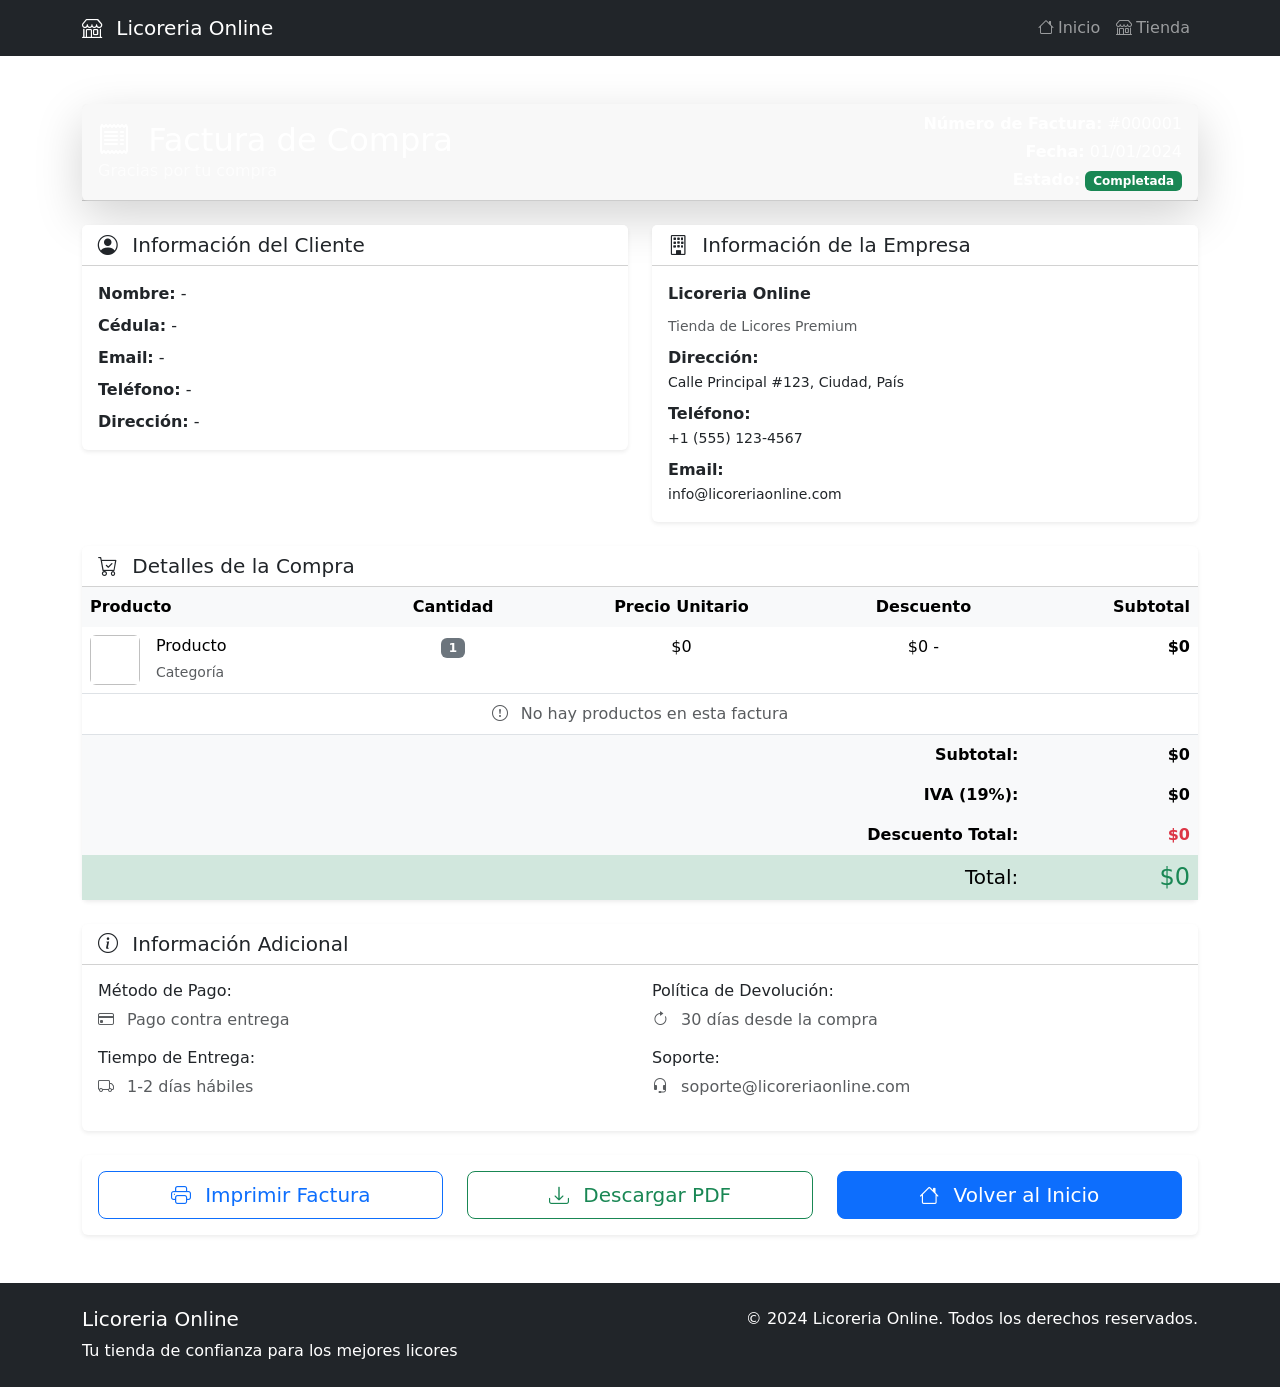
==== demo/src/main/resources/templates/factura.html @ d2fa89ad "Implementación de la página de factura en MainController, adición de estilos para el modal de client" ====
<!DOCTYPE html>
<html lang="es" xmlns:th="http://www.thymeleaf.org">
<head>
    <meta charset="UTF-8">
    <meta name="viewport" content="width=device-width, initial-scale=1.0">
    <title>Factura de Compra - Licoreria Online</title>
    
    <!-- Bootstrap CSS -->
    <link href="https://cdn.jsdelivr.net/npm/bootstrap@5.2.3/dist/css/bootstrap.min.css" rel="stylesheet">
    <!-- Bootstrap Icons -->
    <link rel="stylesheet" href="https://cdn.jsdelivr.net/npm/bootstrap-icons@1.10.5/font/bootstrap-icons.css">
    <!-- Custom CSS -->
    <link href="/css/styles.css" rel="stylesheet">
    <link href="/css/custom.css" rel="stylesheet">
</head>
<body>
    <!-- Navigation -->
    <nav class="navbar navbar-expand-lg navbar-dark bg-dark">
        <div class="container">
            <a class="navbar-brand" href="/">
                <i class="bi-shop me-2"></i>
                Licoreria Online
            </a>
            <button class="navbar-toggler" type="button" data-bs-toggle="collapse" data-bs-target="#navbarNav">
                <span class="navbar-toggler-icon"></span>
            </button>
            <div class="collapse navbar-collapse" id="navbarNav">
                <ul class="navbar-nav ms-auto">
                    <li class="nav-item">
                        <a class="nav-link" href="/">
                            <i class="bi-house me-1"></i>Inicio
                        </a>
                    </li>
                    <li class="nav-item">
                        <a class="nav-link" href="/">
                            <i class="bi-shop me-1"></i>Tienda
                        </a>
                    </li>
                </ul>
            </div>
        </div>
    </nav>

    <!-- Main Content -->
    <div class="container my-5">
        <!-- Header de la Factura -->
        <div class="row mb-4">
            <div class="col-12">
                <div class="card border-0 shadow-lg">
                    <div class="card-header bg-gradient-primary text-white">
                        <div class="row align-items-center">
                            <div class="col-md-6">
                                <h2 class="mb-0">
                                    <i class="bi-receipt me-2"></i>
                                    Factura de Compra
                                </h2>
                                <p class="mb-0 opacity-75">Gracias por tu compra</p>
                            </div>
                            <div class="col-md-6 text-md-end">
                                <div class="invoice-info">
                                    <p class="mb-1"><strong>Número de Factura:</strong> <span th:text="${encabezado.numeroFactura ?: 'Cargando...'}">#000001</span></p>
                                    <p class="mb-1"><strong>Fecha:</strong> <span th:text="${encabezado.fecha ?: #dates.format(#dates.createNow(), 'dd/MM/yyyy')}">01/01/2024</span></p>
                                    <p class="mb-0"><strong>Estado:</strong> <span class="badge bg-success" th:text="${encabezado.estado ?: 'Completada'}">Completada</span></p>
                                </div>
                            </div>
                        </div>
                    </div>
                </div>
            </div>
        </div>

        <!-- Información del Cliente -->
        <div class="row mb-4">
            <div class="col-md-6">
                <div class="card border-0 shadow-sm">
                    <div class="card-header bg-white">
                        <h5 class="mb-0 text-dark">
                            <i class="bi-person-circle me-2"></i>
                            Información del Cliente
                        </h5>
                    </div>
                    <div class="card-body">
                        <div class="row">
                            <div class="col-12 mb-2">
                                <strong>Nombre:</strong> <span th:text="${encabezado.cliente.nombreCompleto ?: encabezado.cliente.nombre + ' ' + encabezado.cliente.primerApellido + ' ' + encabezado.cliente.segundoApellido}">-</span>
                            </div>
                            <div class="col-12 mb-2">
                                <strong>Cédula:</strong> <span th:text="${encabezado.cliente.clienteId}">-</span>
                            </div>
                            <div class="col-12 mb-2">
                                <strong>Email:</strong> <span th:text="${encabezado.cliente.email}">-</span>
                            </div>
                            <div class="col-12 mb-2">
                                <strong>Teléfono:</strong> <span th:text="${encabezado.cliente.telefono ?: 'No registrado'}">-</span>
                            </div>
                            <div class="col-12">
                                <strong>Dirección:</strong> <span th:text="${encabezado.cliente.direccion ?: 'No registrada'}">-</span>
                            </div>
                        </div>
                    </div>
                </div>
            </div>
            
            <!-- Información de la Empresa -->
            <div class="col-md-6">
                <div class="card border-0 shadow-sm">
                    <div class="card-header bg-white">
                        <h5 class="mb-0 text-dark">
                            <i class="bi-building me-2"></i>
                            Información de la Empresa
                        </h5>
                    </div>
                    <div class="card-body">
                        <div class="row">
                            <div class="col-12 mb-2">
                                <strong th:text="${encabezado.empresa.nombre ?: 'Licoreria Online'}">Licoreria Online</strong>
                            </div>
                            <div class="col-12 mb-2">
                                <small class="text-muted" th:text="${encabezado.empresa.descripcion ?: 'Tienda de Licores Premium'}">Tienda de Licores Premium</small>
                            </div>
                            <div class="col-12 mb-2">
                                <strong>Dirección:</strong> <br>
                                <small th:text="${encabezado.empresa.direccion ?: 'Calle Principal #123, Ciudad, País'}">Calle Principal #123, Ciudad, País</small>
                            </div>
                            <div class="col-12 mb-2">
                                <strong>Teléfono:</strong> <br>
                                <small th:text="${encabezado.empresa.telefono ?: '+1 (555) 123-4567'}">+1 (555) 123-4567</small>
                            </div>
                            <div class="col-12">
                                <strong>Email:</strong> <br>
                                <small th:text="${encabezado.empresa.email ?: 'info@licoreriaonline.com'}">info@licoreriaonline.com</small>
                            </div>
                        </div>
                    </div>
                </div>
            </div>
        </div>

        <!-- Detalles de la Compra -->
        <div class="row mb-4">
            <div class="col-12">
                <div class="card border-0 shadow-sm">
                    <div class="card-header bg-white">
                        <h5 class="mb-0 text-dark">
                            <i class="bi-cart-check me-2"></i>
                            Detalles de la Compra
                        </h5>
                    </div>
                    <div class="card-body p-0">
                        <div class="table-responsive">
                            <table class="table table-hover mb-0">
                                <thead class="table-light">
                                    <tr>
                                        <th class="border-0">Producto</th>
                                        <th class="border-0 text-center">Cantidad</th>
                                        <th class="border-0 text-center">Precio Unitario</th>
                                        <th class="border-0 text-center">Descuento</th>
                                        <th class="border-0 text-end">Subtotal</th>
                                    </tr>
                                </thead>
                                <tbody>
                                    <!-- Iteración sobre los detalles de la factura -->
                                    <tr th:each="detalle : ${detalles}" th:if="${detalles != null and !detalles.empty}">
                                        <td>
                                            <div class="d-flex align-items-center">
                                                <img th:src="${detalle.producto.imagen ?: '/images/licores/default.jpg'}" 
                                                     th:alt="${detalle.producto.nombre}" 
                                                     class="rounded me-3" 
                                                     style="width: 50px; height: 50px; object-fit: cover;">
                                                <div>
                                                    <h6 class="mb-1" th:text="${detalle.producto.nombre}">Producto</h6>
                                                    <small class="text-muted" th:text="${detalle.producto.categoria}">Categoría</small>
                                                </div>
                                            </div>
                                        </td>
                                        <td class="text-center">
                                            <span class="badge bg-secondary" th:text="${detalle.cantidad}">1</span>
                                        </td>
                                        <td class="text-center" th:text="'$' + ${#numbers.formatDecimal(detalle.precioUnitario, 1, 'COMMA', 2, 'POINT')}">$0</td>
                                        <td class="text-center">
                                            <span th:if="${detalle.descuento > 0}" th:text="'$' + ${#numbers.formatDecimal(detalle.descuento, 1, 'COMMA', 2, 'POINT')}">$0</span>
                                            <span th:unless="${detalle.descuento > 0}">-</span>
                                        </td>
                                        <td class="text-end fw-bold" th:text="'$' + ${#numbers.formatDecimal(detalle.subtotal, 1, 'COMMA', 2, 'POINT')}">$0</td>
                                    </tr>
                                    <!-- Mensaje cuando no hay detalles -->
                                    <tr th:if="${detalles == null or detalles.empty}">
                                        <td colspan="5" class="text-center text-muted">
                                            <i class="bi-exclamation-circle me-2"></i>
                                            No hay productos en esta factura
                                        </td>
                                    </tr>
                                </tbody>
                                <tfoot class="table-light">
                                    <tr>
                                        <td colspan="4" class="border-0 text-end">
                                            <strong>Subtotal:</strong>
                                        </td>
                                        <td class="border-0 text-end">
                                            <strong th:text="'$' + ${#numbers.formatDecimal(encabezado.subtotal ?: 0, 1, 'COMMA', 2, 'POINT')}">$0</strong>
                                        </td>
                                    </tr>
                                    <tr>
                                        <td colspan="4" class="border-0 text-end">
                                            <strong>IVA (<span th:text="${encabezado.porcentajeIva ?: 19}">19</span>%):</strong>
                                        </td>
                                        <td class="border-0 text-end">
                                            <strong th:text="'$' + ${#numbers.formatDecimal(encabezado.iva ?: 0, 1, 'COMMA', 2, 'POINT')}">$0</strong>
                                        </td>
                                    </tr>
                                    <tr th:if="${encabezado.descuentoTotal > 0}">
                                        <td colspan="4" class="border-0 text-end">
                                            <strong>Descuento Total:</strong>
                                        </td>
                                        <td class="border-0 text-end">
                                            <strong class="text-danger" th:text="'-$' + ${#numbers.formatDecimal(encabezado.descuentoTotal, 1, 'COMMA', 2, 'POINT')}">$0</strong>
                                        </td>
                                    </tr>
                                    <tr class="table-success">
                                        <td colspan="4" class="border-0 text-end">
                                            <h5 class="mb-0">Total:</h5>
                                        </td>
                                        <td class="border-0 text-end">
                                            <h4 class="mb-0 text-success" th:text="'$' + ${#numbers.formatDecimal(encabezado.total ?: 0, 1, 'COMMA', 2, 'POINT')}">$0</h4>
                                        </td>
                                    </tr>
                                </tfoot>
                            </table>
                        </div>
                    </div>
                </div>
            </div>
        </div>

        <!-- Información Adicional -->
        <div class="row mb-4">
            <div class="col-12">
                <div class="card border-0 shadow-sm">
                    <div class="card-header bg-white">
                        <h5 class="mb-0 text-dark">
                            <i class="bi-info-circle me-2"></i>
                            Información Adicional
                        </h5>
                    </div>
                    <div class="card-body">
                        <div class="row">
                            <div class="col-md-6">
                                <h6 class="text-dark mb-2">Método de Pago:</h6>
                                <p class="text-muted mb-3">
                                    <i class="bi-credit-card me-2"></i>
                                    <span th:text="${encabezado.metodoPago ?: 'Pago contra entrega'}">Pago contra entrega</span>
                                </p>
                                
                                <h6 class="text-dark mb-2">Tiempo de Entrega:</h6>
                                <p class="text-muted mb-3">
                                    <i class="bi-truck me-2"></i>
                                    <span th:text="${encabezado.tiempoEntrega ?: '1-2 días hábiles'}">1-2 días hábiles</span>
                                </p>
                            </div>
                            <div class="col-md-6">
                                <h6 class="text-dark mb-2">Política de Devolución:</h6>
                                <p class="text-muted mb-3">
                                    <i class="bi-arrow-clockwise me-2"></i>
                                    <span th:text="${encabezado.politicaDevolucion ?: '30 días desde la compra'}">30 días desde la compra</span>
                                </p>
                                
                                <h6 class="text-dark mb-2">Soporte:</h6>
                                <p class="text-muted mb-0">
                                    <i class="bi-headset me-2"></i>
                                    <span th:text="${encabezado.empresa.emailSoporte ?: 'soporte@licoreriaonline.com'}">soporte@licoreriaonline.com</span>
                                </p>
                            </div>
                        </div>
                    </div>
                </div>
            </div>
        </div>

        <!-- Acciones -->
        <div class="row">
            <div class="col-12">
                <div class="card border-0 shadow-sm">
                    <div class="card-body text-center">
                        <div class="row">
                            <div class="col-md-4 mb-3 mb-md-0">
                                <button class="btn btn-outline-primary btn-lg w-100" onclick="window.print()">
                                    <i class="bi-printer me-2"></i>
                                    Imprimir Factura
                                </button>
                            </div>
                            <div class="col-md-4 mb-3 mb-md-0">
                                <button class="btn btn-outline-success btn-lg w-100" onclick="downloadInvoice()">
                                    <i class="bi-download me-2"></i>
                                    Descargar PDF
                                </button>
                            </div>
                            <div class="col-md-4">
                                <a href="/" class="btn btn-primary btn-lg w-100">
                                    <i class="bi-house me-2"></i>
                                    Volver al Inicio
                                </a>
                            </div>
                        </div>
                    </div>
                </div>
            </div>
        </div>
    </div>

    <!-- Footer -->
    <footer class="bg-dark text-white py-4 mt-5">
        <div class="container">
            <div class="row">
                <div class="col-md-6">
                    <h5>Licoreria Online</h5>
                    <p class="mb-0">Tu tienda de confianza para los mejores licores</p>
                </div>
                <div class="col-md-6 text-md-end">
                    <p class="mb-0">&copy; 2024 Licoreria Online. Todos los derechos reservados.</p>
                </div>
            </div>
        </div>
    </footer>

    <!-- jQuery -->
    <script src="https://code.jquery.com/jquery-3.6.0.min.js"></script>
    <!-- Bootstrap core JS-->
    <script src="https://cdn.jsdelivr.net/npm/bootstrap@5.2.3/dist/js/bootstrap.bundle.min.js"></script>
    
    <!-- Custom Invoice Script -->
    <script>
        // Función para descargar factura (placeholder)
        function downloadInvoice() {
            alert('Función de descarga en desarrollo');
        }
        
        // Función para imprimir factura
        function printInvoice() {
            window.print();
        }
        
        // Inicializar tooltips de Bootstrap si existen
        document.addEventListener('DOMContentLoaded', function() {
            var tooltipTriggerList = [].slice.call(document.querySelectorAll('[data-bs-toggle="tooltip"]'));
            var tooltipList = tooltipTriggerList.map(function (tooltipTriggerEl) {
                return new bootstrap.Tooltip(tooltipTriggerEl);
            });
        });
    </script>

    <!-- Print Styles -->
    <style>
        @media print {
            .navbar, .btn, footer {
                display: none !important;
            }
            .container {
                max-width: none !important;
            }
            .card {
                box-shadow: none !important;
                border: 1px solid #dee2e6 !important;
            }
        }
    </style>
</body>
</html>
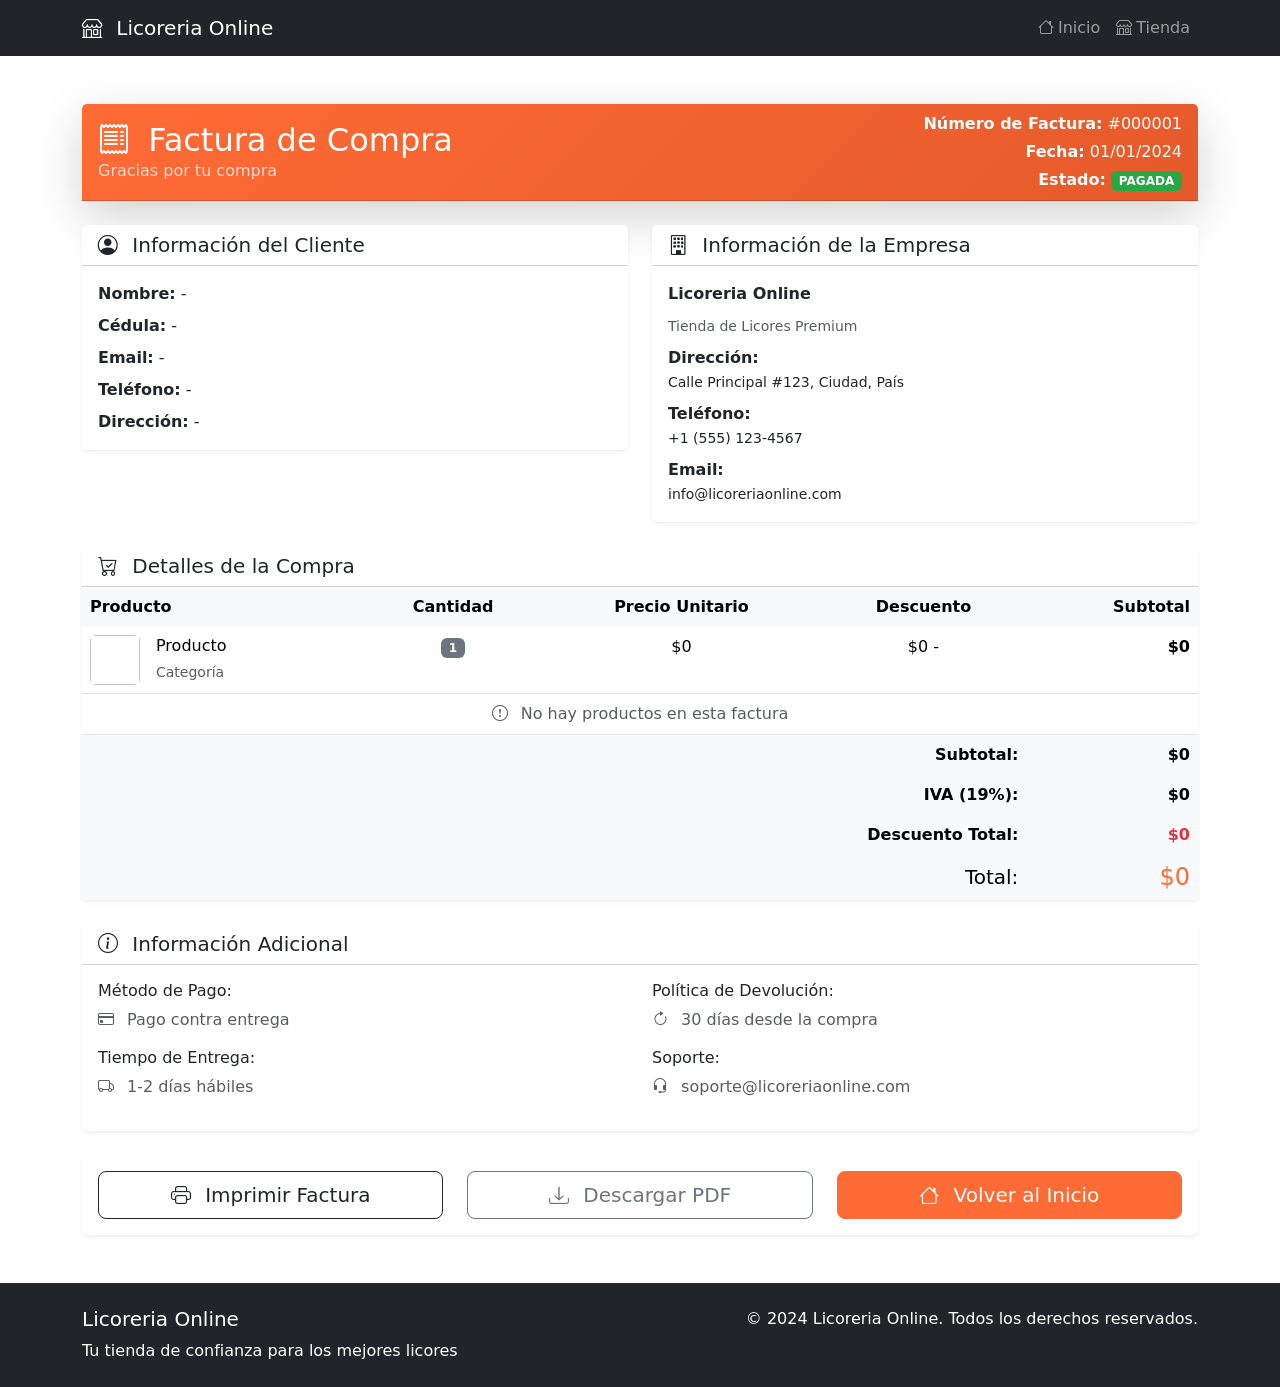
==== commit 264cf0d1: "Correccion de funcionalidades y colores" ====
--- a/demo/src/main/resources/templates/factura.html
+++ b/demo/src/main/resources/templates/factura.html
@@ -47,7 +47,7 @@
         <div class="row mb-4">
             <div class="col-12">
                 <div class="card border-0 shadow-lg">
-                    <div class="card-header bg-gradient-primary text-white">
+                    <div class="card-header text-white" style="background: linear-gradient(135deg, #ff6b35 0%, #e55a2b 100%);">
                         <div class="row align-items-center">
                             <div class="col-md-6">
                                 <h2 class="mb-0">
@@ -59,8 +59,8 @@
                             <div class="col-md-6 text-md-end">
                                 <div class="invoice-info">
                                     <p class="mb-1"><strong>Número de Factura:</strong> <span th:text="${encabezado.numeroFactura ?: 'Cargando...'}">#000001</span></p>
-                                    <p class="mb-1"><strong>Fecha:</strong> <span th:text="${encabezado.fecha ?: #dates.format(#dates.createNow(), 'dd/MM/yyyy')}">01/01/2024</span></p>
-                                    <p class="mb-0"><strong>Estado:</strong> <span class="badge bg-success" th:text="${encabezado.estado ?: 'Completada'}">Completada</span></p>
+                                    <p class="mb-1"><strong>Fecha:</strong> <span th:text="${encabezado.fechaEmision ?: #dates.format(#dates.createNow(), 'dd/MM/yyyy')}">01/01/2024</span></p>
+                                    <p class="mb-0"><strong>Estado:</strong> <span class="badge" style="background-color: #28a745;" th:text="${encabezado.estado ?: 'PAGADA'}">PAGADA</span></p>
                                 </div>
                             </div>
                         </div>
@@ -82,7 +82,7 @@
                     <div class="card-body">
                         <div class="row">
                             <div class="col-12 mb-2">
-                                <strong>Nombre:</strong> <span th:text="${encabezado.cliente.nombreCompleto ?: encabezado.cliente.nombre + ' ' + encabezado.cliente.primerApellido + ' ' + encabezado.cliente.segundoApellido}">-</span>
+                                <strong>Nombre:</strong> <span th:text="${encabezado.cliente.nombre + ' ' + encabezado.cliente.primerApellido + ' ' + encabezado.cliente.segundoApellido}">-</span>
                             </div>
                             <div class="col-12 mb-2">
                                 <strong>Cédula:</strong> <span th:text="${encabezado.cliente.clienteId}">-</span>
@@ -113,22 +113,22 @@
                     <div class="card-body">
                         <div class="row">
                             <div class="col-12 mb-2">
-                                <strong th:text="${encabezado.empresa.nombre ?: 'Licoreria Online'}">Licoreria Online</strong>
-                            </div>
-                            <div class="col-12 mb-2">
-                                <small class="text-muted" th:text="${encabezado.empresa.descripcion ?: 'Tienda de Licores Premium'}">Tienda de Licores Premium</small>
+                                <strong>Licoreria Online</strong>
+                            </div>
+                            <div class="col-12 mb-2">
+                                <small class="text-muted">Tienda de Licores Premium</small>
                             </div>
                             <div class="col-12 mb-2">
                                 <strong>Dirección:</strong> <br>
-                                <small th:text="${encabezado.empresa.direccion ?: 'Calle Principal #123, Ciudad, País'}">Calle Principal #123, Ciudad, País</small>
+                                <small>Calle Principal #123, Ciudad, País</small>
                             </div>
                             <div class="col-12 mb-2">
                                 <strong>Teléfono:</strong> <br>
-                                <small th:text="${encabezado.empresa.telefono ?: '+1 (555) 123-4567'}">+1 (555) 123-4567</small>
+                                <small>+1 (555) 123-4567</small>
                             </div>
                             <div class="col-12">
                                 <strong>Email:</strong> <br>
-                                <small th:text="${encabezado.empresa.email ?: 'info@licoreriaonline.com'}">info@licoreriaonline.com</small>
+                                <small>info@licoreriaonline.com</small>
                             </div>
                         </div>
                     </div>
@@ -169,7 +169,7 @@
                                                      style="width: 50px; height: 50px; object-fit: cover;">
                                                 <div>
                                                     <h6 class="mb-1" th:text="${detalle.producto.nombre}">Producto</h6>
-                                                    <small class="text-muted" th:text="${detalle.producto.categoria}">Categoría</small>
+                                                    <small class="text-muted" th:text="${detalle.producto.descripcion ?: 'Producto'}">Categoría</small>
                                                 </div>
                                             </div>
                                         </td>
@@ -202,26 +202,26 @@
                                     </tr>
                                     <tr>
                                         <td colspan="4" class="border-0 text-end">
-                                            <strong>IVA (<span th:text="${encabezado.porcentajeIva ?: 19}">19</span>%):</strong>
+                                            <strong>IVA (19%):</strong>
                                         </td>
                                         <td class="border-0 text-end">
-                                            <strong th:text="'$' + ${#numbers.formatDecimal(encabezado.iva ?: 0, 1, 'COMMA', 2, 'POINT')}">$0</strong>
-                                        </td>
-                                    </tr>
-                                    <tr th:if="${encabezado.descuentoTotal > 0}">
+                                            <strong th:text="'$' + ${#numbers.formatDecimal(encabezado.impuesto ?: 0, 1, 'COMMA', 2, 'POINT')}">$0</strong>
+                                        </td>
+                                    </tr>
+                                    <tr th:if="${encabezado.descuento > 0}">
                                         <td colspan="4" class="border-0 text-end">
                                             <strong>Descuento Total:</strong>
                                         </td>
                                         <td class="border-0 text-end">
-                                            <strong class="text-danger" th:text="'-$' + ${#numbers.formatDecimal(encabezado.descuentoTotal, 1, 'COMMA', 2, 'POINT')}">$0</strong>
-                                        </td>
-                                    </tr>
-                                    <tr class="table-success">
+                                            <strong class="text-danger" th:text="'-$' + ${#numbers.formatDecimal(encabezado.descuento, 1, 'COMMA', 2, 'POINT')}">$0</strong>
+                                        </td>
+                                    </tr>
+                                    <tr style="background-color: #fff5f0;">
                                         <td colspan="4" class="border-0 text-end">
                                             <h5 class="mb-0">Total:</h5>
                                         </td>
                                         <td class="border-0 text-end">
-                                            <h4 class="mb-0 text-success" th:text="'$' + ${#numbers.formatDecimal(encabezado.total ?: 0, 1, 'COMMA', 2, 'POINT')}">$0</h4>
+                                            <h4 class="mb-0" style="color: #ff6b35;" th:text="'$' + ${#numbers.formatDecimal(encabezado.total ?: 0, 1, 'COMMA', 2, 'POINT')}">$0</h4>
                                         </td>
                                     </tr>
                                 </tfoot>
@@ -254,20 +254,20 @@
                                 <h6 class="text-dark mb-2">Tiempo de Entrega:</h6>
                                 <p class="text-muted mb-3">
                                     <i class="bi-truck me-2"></i>
-                                    <span th:text="${encabezado.tiempoEntrega ?: '1-2 días hábiles'}">1-2 días hábiles</span>
+                                    <span>1-2 días hábiles</span>
                                 </p>
                             </div>
                             <div class="col-md-6">
                                 <h6 class="text-dark mb-2">Política de Devolución:</h6>
                                 <p class="text-muted mb-3">
                                     <i class="bi-arrow-clockwise me-2"></i>
-                                    <span th:text="${encabezado.politicaDevolucion ?: '30 días desde la compra'}">30 días desde la compra</span>
+                                    <span>30 días desde la compra</span>
                                 </p>
                                 
                                 <h6 class="text-dark mb-2">Soporte:</h6>
                                 <p class="text-muted mb-0">
                                     <i class="bi-headset me-2"></i>
-                                    <span th:text="${encabezado.empresa.emailSoporte ?: 'soporte@licoreriaonline.com'}">soporte@licoreriaonline.com</span>
+                                    <span>soporte@licoreriaonline.com</span>
                                 </p>
                             </div>
                         </div>
@@ -283,19 +283,19 @@
                     <div class="card-body text-center">
                         <div class="row">
                             <div class="col-md-4 mb-3 mb-md-0">
-                                <button class="btn btn-outline-primary btn-lg w-100" onclick="window.print()">
+                                <button class="btn btn-outline-dark btn-lg w-100" onclick="window.print()">
                                     <i class="bi-printer me-2"></i>
                                     Imprimir Factura
                                 </button>
                             </div>
                             <div class="col-md-4 mb-3 mb-md-0">
-                                <button class="btn btn-outline-success btn-lg w-100" onclick="downloadInvoice()">
+                                <button class="btn btn-outline-secondary btn-lg w-100" onclick="downloadInvoice()">
                                     <i class="bi-download me-2"></i>
                                     Descargar PDF
                                 </button>
                             </div>
                             <div class="col-md-4">
-                                <a href="/" class="btn btn-primary btn-lg w-100">
+                                <a href="/" class="btn btn-lg w-100" style="background-color: #ff6b35; border-color: #ff6b35; color: white;">
                                     <i class="bi-house me-2"></i>
                                     Volver al Inicio
                                 </a>
